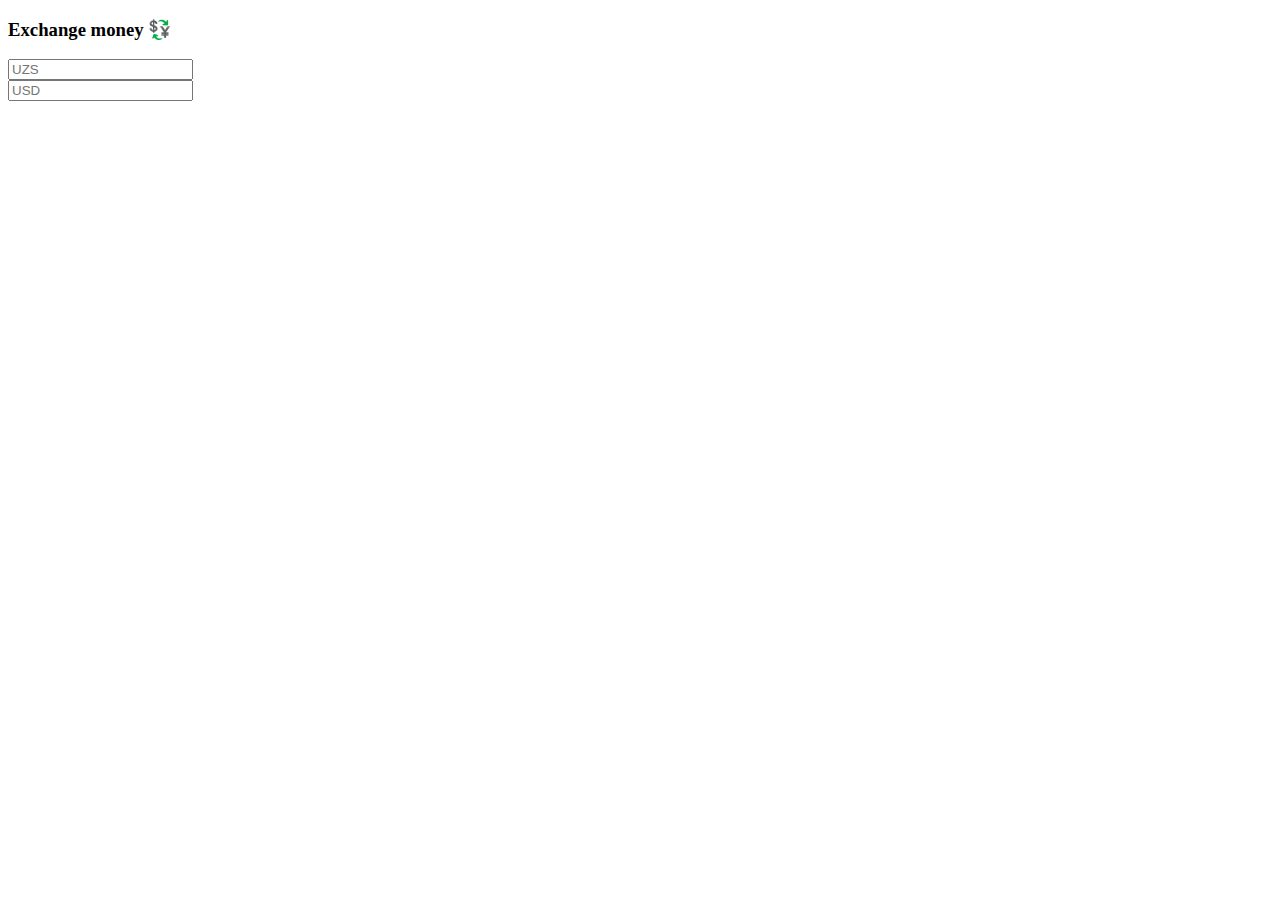
==== index.html @ d510b517 "html compress" ====
<!DOCTYPE html><html lang="en"><head><meta charset="UTF-8" /><meta http-equiv="X-UA-Compatible" content="IE=edge" /><meta name="viewport" content="width=device-width, initial-scale=1.0" /><link
 href="https://cdn.jsdelivr.net/npm/bootstrap@5.0.2/dist/css/bootstrap.min.css" rel="stylesheet" integrity="sha384-EVSTQN3/azprG1Anm3QDgpJLIm9Nao0Yz1ztcQTwFspd3yD65VohhpuuCOmLASjC" crossorigin="anonymous"
    /><title>Price</title></head><body><div class="container w-50"><h3 class="text-center mt-4">Exchange money 💱</h3><div class="mb-3"><label class="form-label"></label><input type="number" class="form-control" id="uzs" placeholder="UZS" /></div><div class="mb-3"><label class="form-label"></label><input type="number" class="form-control" id="usd" placeholder="USD" /></div></div><script src="./js/app.js"></script></body></html>
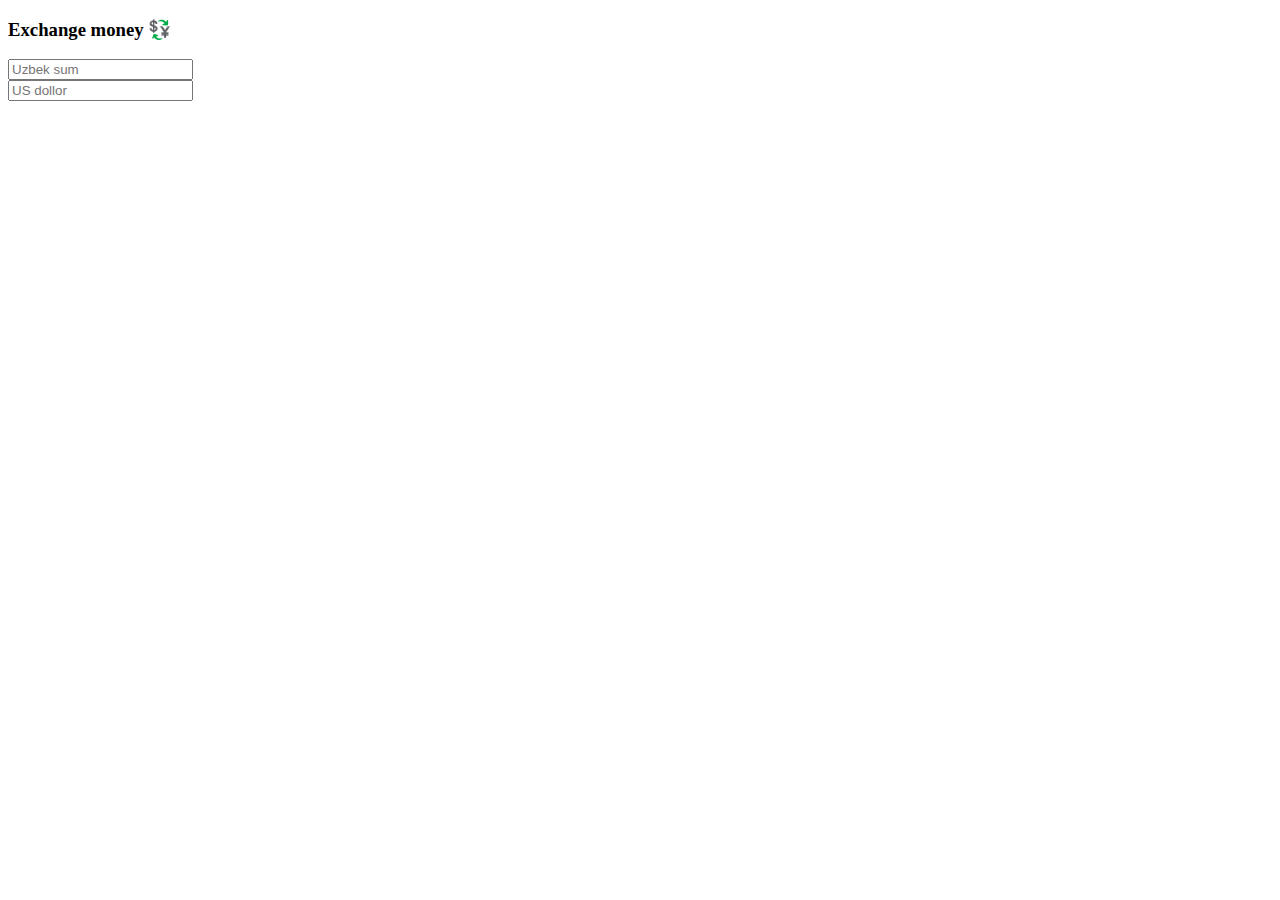
==== commit 46e2553a: "js code add" ====
--- a/index.html
+++ b/index.html
@@ -1,3 +1,9 @@
 <!DOCTYPE html><html lang="en"><head><meta charset="UTF-8" /><meta http-equiv="X-UA-Compatible" content="IE=edge" /><meta name="viewport" content="width=device-width, initial-scale=1.0" /><link
  href="https://cdn.jsdelivr.net/npm/bootstrap@5.0.2/dist/css/bootstrap.min.css" rel="stylesheet" integrity="sha384-EVSTQN3/azprG1Anm3QDgpJLIm9Nao0Yz1ztcQTwFspd3yD65VohhpuuCOmLASjC" crossorigin="anonymous"
-    /><title>Price</title></head><body><div class="container w-50"><h3 class="text-center mt-4">Exchange money 💱</h3><div class="mb-3"><label class="form-label"></label><input type="number" class="form-control" id="uzs" placeholder="UZS" /></div><div class="mb-3"><label class="form-label"></label><input type="number" class="form-control" id="usd" placeholder="USD" /></div></div><script src="./js/app.js"></script></body></html>+    /><title>Price</title></head><body class="bg-info"><div class="container w-50 bg-white p-3 mt-4"><h3 class="text-center mt-4">Exchange money 💱</h3><div class="mb-3"><label class="form-label"></label
+        ><input
+ type="text" class="form-control" id="uzs" placeholder="Uzbek sum"
+        /></div><div class="mb-3"><label class="form-label"></label
+        ><input
+ type="text" class="form-control" id="usd" placeholder="US dollor"
+        /></div></div><script src="./js/app.js"></script></body></html>